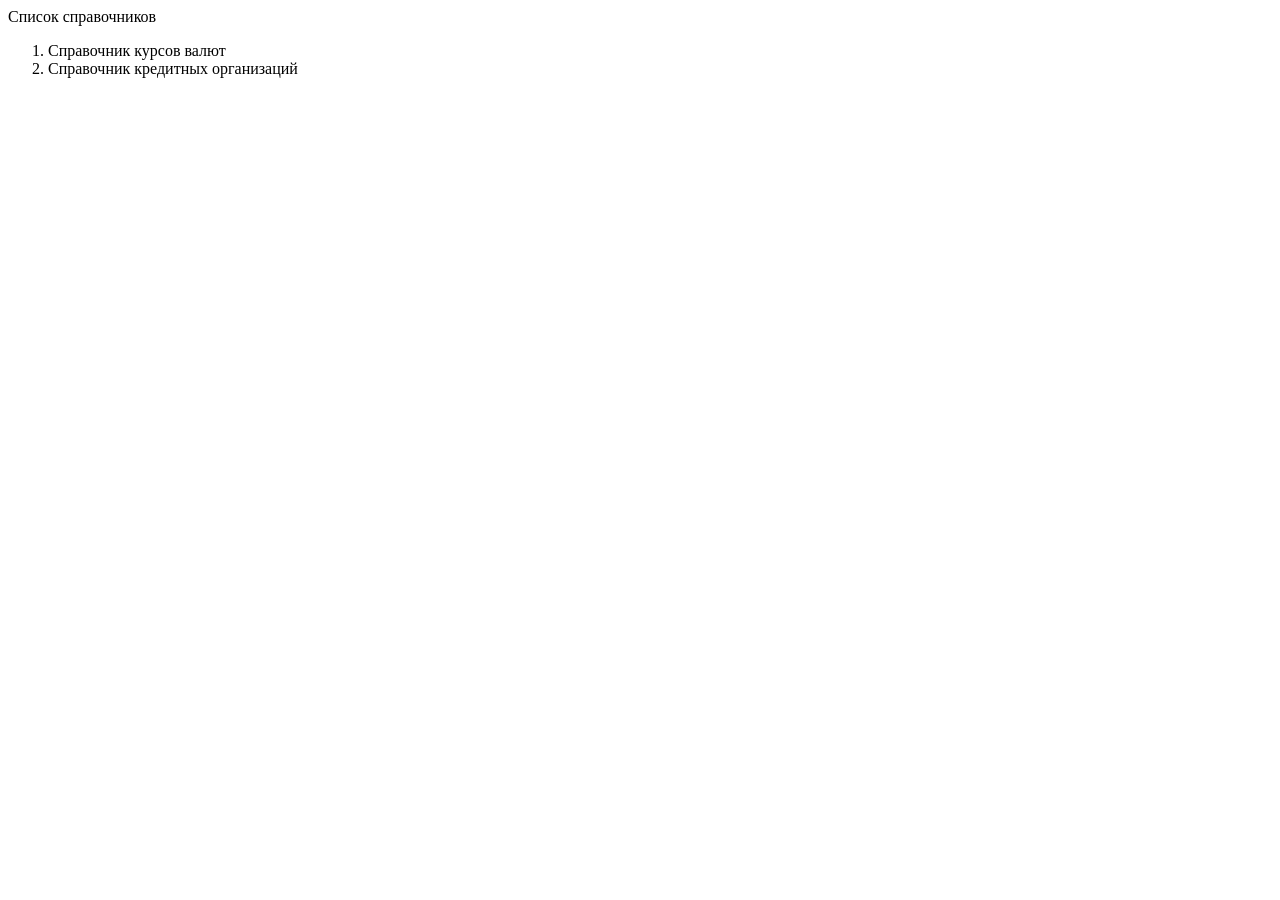
==== src/main/resources/templates/catalog.html @ c0bbed38 "jaxb отчета" ====
<!DOCTYPE HTML>
<html xmlns:th="http://www.thymeleaf.org">
<head>
    <title>Spring Boot Thymeleaf + Spring Security</title>

    <div th:replace="fragments/header :: header-css"/>

</head>
<body>

<div th:replace="fragments/header :: header"/>

<div class="container">
    <span>Список справочников</span>

    <ol>
        <li><a class="nav-link" th:href="@{/catalog/CurrencyRates}">Справочник курсов валют</a></li>
        <li><a class="nav-link" th:href="@{/catalog/Bics}">Справочник кредитных организаций</a></li>
   </ol>
</div>
<!-- /.container -->

<div th:replace="fragments/footer :: footer"/>

<script type="text/javascript" th:src="@{/js/table1-page.js}"></script>

<script type="text/javascript">
    $(document).ready(table1PageScript)();
</script>

</body>
</html>
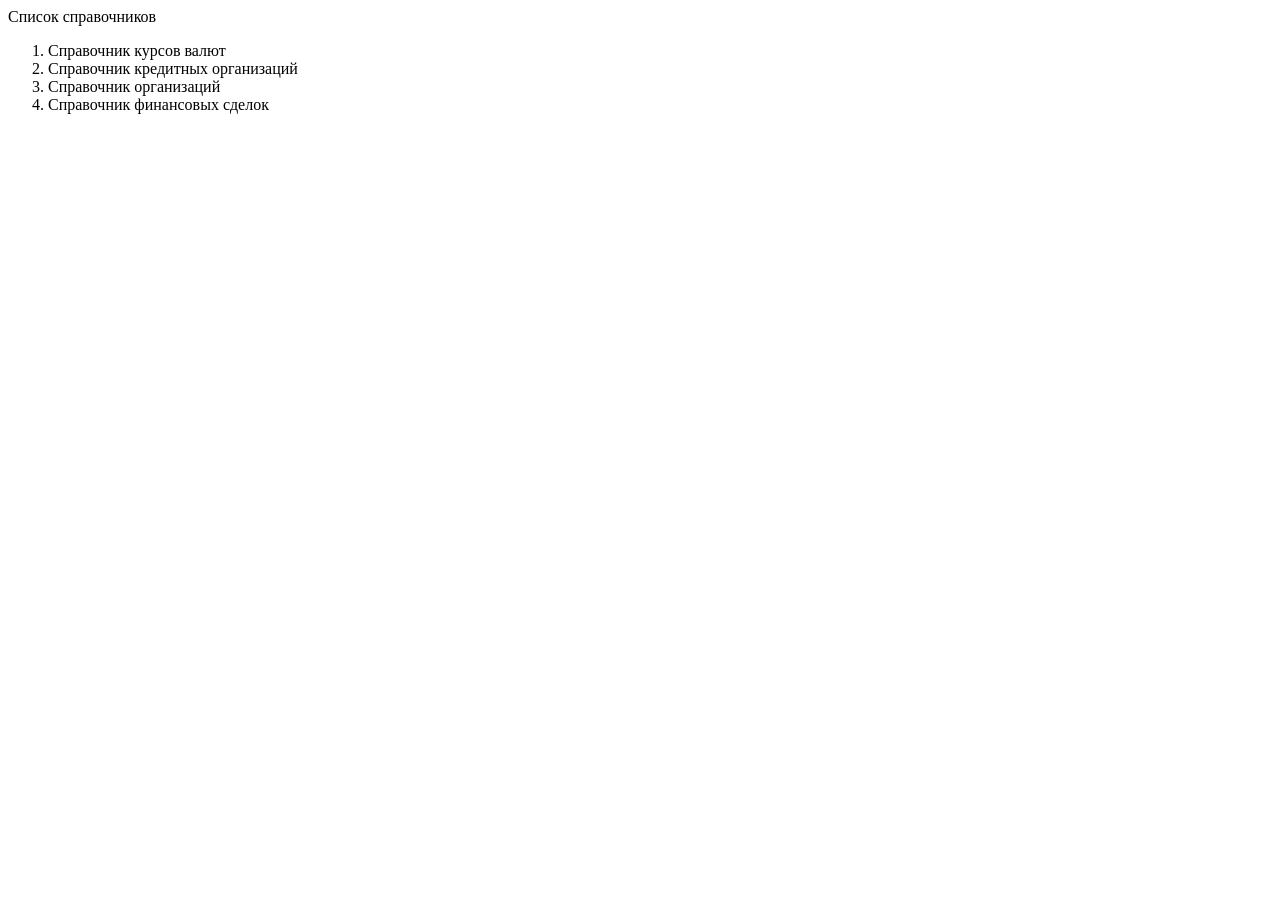
==== commit 9b0b3624: "спитч" ====
--- a/src/main/resources/templates/catalog.html
+++ b/src/main/resources/templates/catalog.html
@@ -3,12 +3,12 @@
 <head>
     <title>Spring Boot Thymeleaf + Spring Security</title>
 
-    <div th:replace="fragments/header :: header-css"/>
+    <div th:replace="fragments/header :: header-css"></div>
 
 </head>
 <body>
 
-<div th:replace="fragments/header :: header"/>
+<div th:replace="fragments/header :: header"></div>
 
 <div class="container">
     <span>Список справочников</span>
@@ -16,11 +16,12 @@
     <ol>
         <li><a class="nav-link" th:href="@{/catalog/CurrencyRates}">Справочник курсов валют</a></li>
         <li><a class="nav-link" th:href="@{/catalog/Bics}">Справочник кредитных организаций</a></li>
+        <li><a class="nav-link" th:href="@{/catalog/Organizations}">Справочник организаций</a></li>
+        <li><a class="nav-link" th:href="@{/catalog/FinTrans}">Справочник финансовых сделок</a></li>
    </ol>
 </div>
 <!-- /.container -->
-
-<div th:replace="fragments/footer :: footer"/>
+<div th:replace="fragments/footer :: footer"></div>
 
 <script type="text/javascript" th:src="@{/js/table1-page.js}"></script>
 
